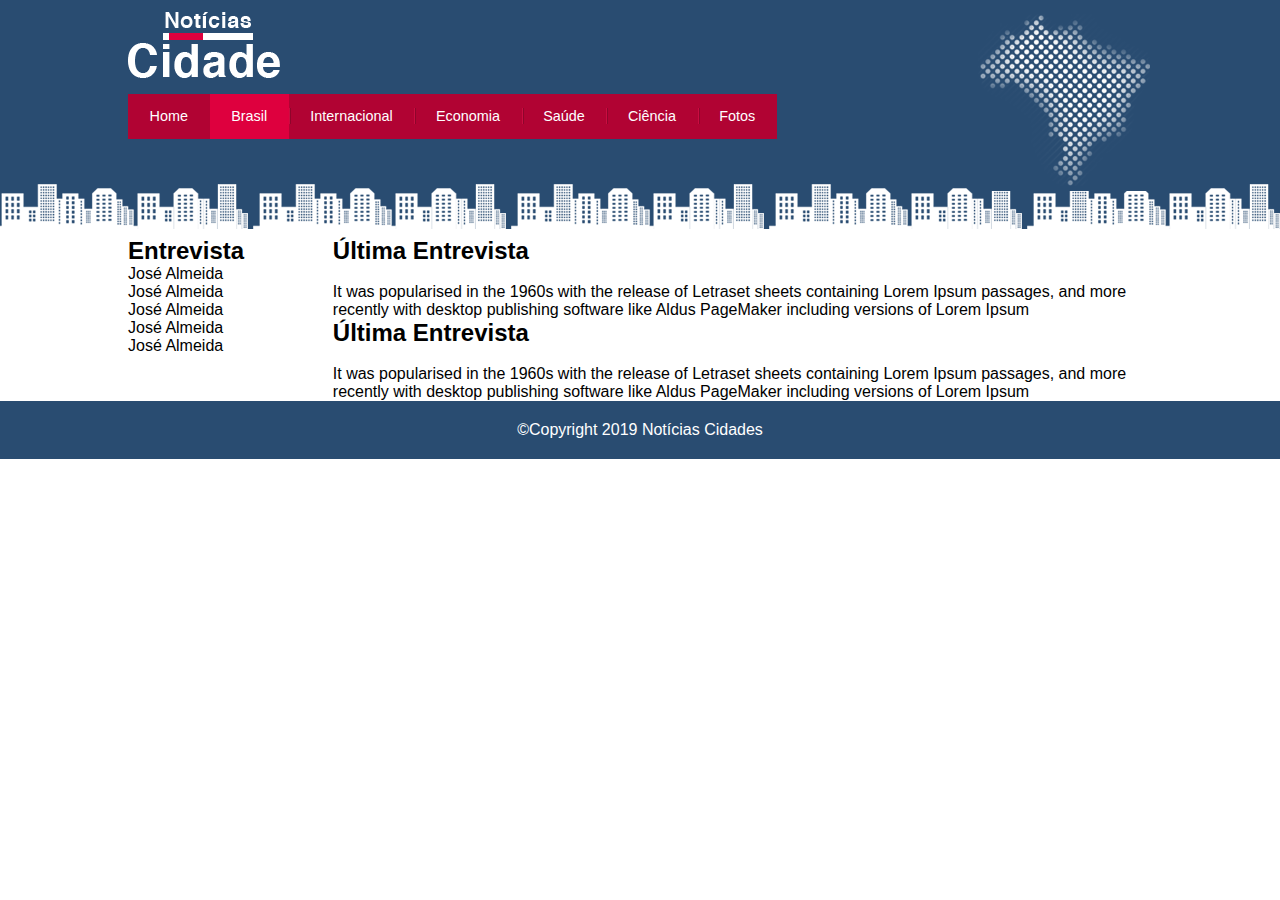
==== brasil.html @ 71422bfa "Layout diferentes quantidades de colunas padronizados no css" ====
<!DOCTYPE html>
<html>
<head>
	<title>Cidade Notícias</title>
	<meta charset="utf-8">
	<link rel="stylesheet" type="text/css" href="css/estilos.css">
</head>
<body id="duas_colunas" class="brasil">
	<div id="conteiner">
		<div id="estrutura">
			    <!--inicio topo-->
				<div id="topo">
						<h1 class="logo">Notícias Cidades</h1>

				  <ul id="navegacao">
					<li class="primeiro"><a id="home" href="index.html">Home</a></li>
					<li><a id="brasil" href="brasil.html">Brasil</a></li>
					<li><a id="internacional" href="">Internacional</a></li>
					<li><a id="economia" href="">Economia</a></li>
					<li><a id="saude" href="">Saúde</a></li>
					<li><a id="ciencia" href="">Ciência</a></li>
					<li><a id="fotos" href="fotos.html">Fotos</a></li>					
				</ul>
			</div>
			<!--fim topo-->
			<!--inicio corpo-->
		<div id="corpo">
			<div id="direita">
					<div id="primario">
						<div class="texto">
							<h2>Última Entrevista</h2>
							<img src="">
							<p>It was popularised in the 1960s with the release of Letraset sheets containing Lorem Ipsum passages, and more recently with desktop publishing software like Aldus PageMaker including versions of Lorem Ipsum</p>
						</div>
							<h2>Última Entrevista</h2>
							<div class="texto">
							<img src="">
							<p>It was popularised in the 1960s with the release of Letraset sheets containing Lorem Ipsum passages, and more recently with desktop publishing software like Aldus PageMaker including versions of Lorem Ipsum</p>
						</div>					
				</div>
		
			</div>
			<div id="esquerda">
					<div id="lateral">
					<h2>Entrevista</h2>
					<ul>
						<li>José Almeida</li>
						<li>José Almeida</li>
						<li>José Almeida</li>
						<li>José Almeida</li>
						<li>José Almeida</li>
					</ul>					
				</div>
			</div>
						
		</div>
			<!--fim corpo-->
		<div style="clear: both;"></div>
		</div>
		<div id="rodape">
			&copy;Copyright 2019 Notícias Cidades	

		</div>		
	</div>

</body>
</html>
---- css/estilos.css ----
*{
	margin: 0;
	padding: 0;
}
body{
	font-family: "Trebuchet Ms", Helvetica, sans-serif;	
	font-size: 1em;	
}
ul{
	margin: 0;
	padding: 0;
	list-style-type: none;
}

body.home #navegacao a#home,
body.brasil #navegacao a#brasil,
body.fotos #navegacao a#fotos{
	color: #fff;
	background:#de003e;
	cursor: text;

}
/*-----------------------------------------------*/

#conteiner{
	width: 100%;
	background: #fff url(../img/fundo.png)  top repeat-x ;
}
#estrutura{
	width: 80%;
	margin: 0 auto;
	padding-top: 10px;

}
#topo{

	width: 100%;
	height: 225px;
	background: url(../img/detalhe-topo.png) no-repeat top right;

}
.logo{
	text-indent: -3000px;
	background:url(../img/logo.png) no-repeat top left;
	margin:2px 0;
	height: 80px;
	
}

#topo ul{

	background: #b10333;
	float: left;
}

#topo ul li{
	float:left;
}

#topo ul a{
	font-size: 0.9em;
	display: block;
	padding: 0.5em 1.5em;
	line-height: 2.1em;
	text-decoration: none;
	color: #fff;
	background:url(../img/divisor.png) no-repeat left;
}

#topo ul .primeiro a{
	background:none;
}

#topo ul a:hover{
	color: #69001d;
}

#corpo{
	float: right;
}

#tres_colunas #direita,
#duas_colunas #direita{

	float: right;
	width: 80%;
}

#uma_colunas #direita{
	width: 100%;
}
 
 #esquerda{
	float: right;
	width: 20%;
}

#lateral, #news{
	width: 95%;
	float: left;
}
#tres_colunas #primario{
	width: 45%;
	float: left;	
}

#duas_colunas #primario,
#uma_colunas  #primario{
	width: 100%;
	float: left;	
}

 #secundario{
	width: 45%;
	float: left;	
}
#rodape{
	clear: both;
	background: #294c71;
	padding: 20px 0;
	margin: 0 auto;
	color: #fff;
	text-align: center;
}

.caixa{
	margin: 10px 0;
	font-size: 0.8em;
	padding:3px ; 
}

.caixa h2{
	background:#294c71;
	color: #fff;
	padding: 5px;

}

#news input{
	cursor: pointer;
	font-size: 0.9em;
}
#news input[type="text"]{
	
	display: block;
	padding-bottom: 2px;
	background-color: #fff;
	width: 98%;
	margin: 0 0 2px 0;
	
}

#news input[type="submit"]{
	border-radius: 3px;
	padding: 3px ;
	background-color: #b10333;
	border:1px solid #b10333;
	color: #fff;
}

#news input[type="submit"]:hover{
	background-color: #ccc;
	border:1px solid #ccc;
	color: black;
}

#lateral ul a{
	font-size: 0.9em;
	padding: 3px;
	display: block;
	line-height: 20px;
	color: #000;
	text-decoration: none;
	border-bottom: 1px solid #f3f3f3;
}

#lateral ul a:hover{
	color: #a1a1a1;
	background:#f9f9f9 url(../img/marcador.png) no-repeat left center;
	padding-left: 20px;
}
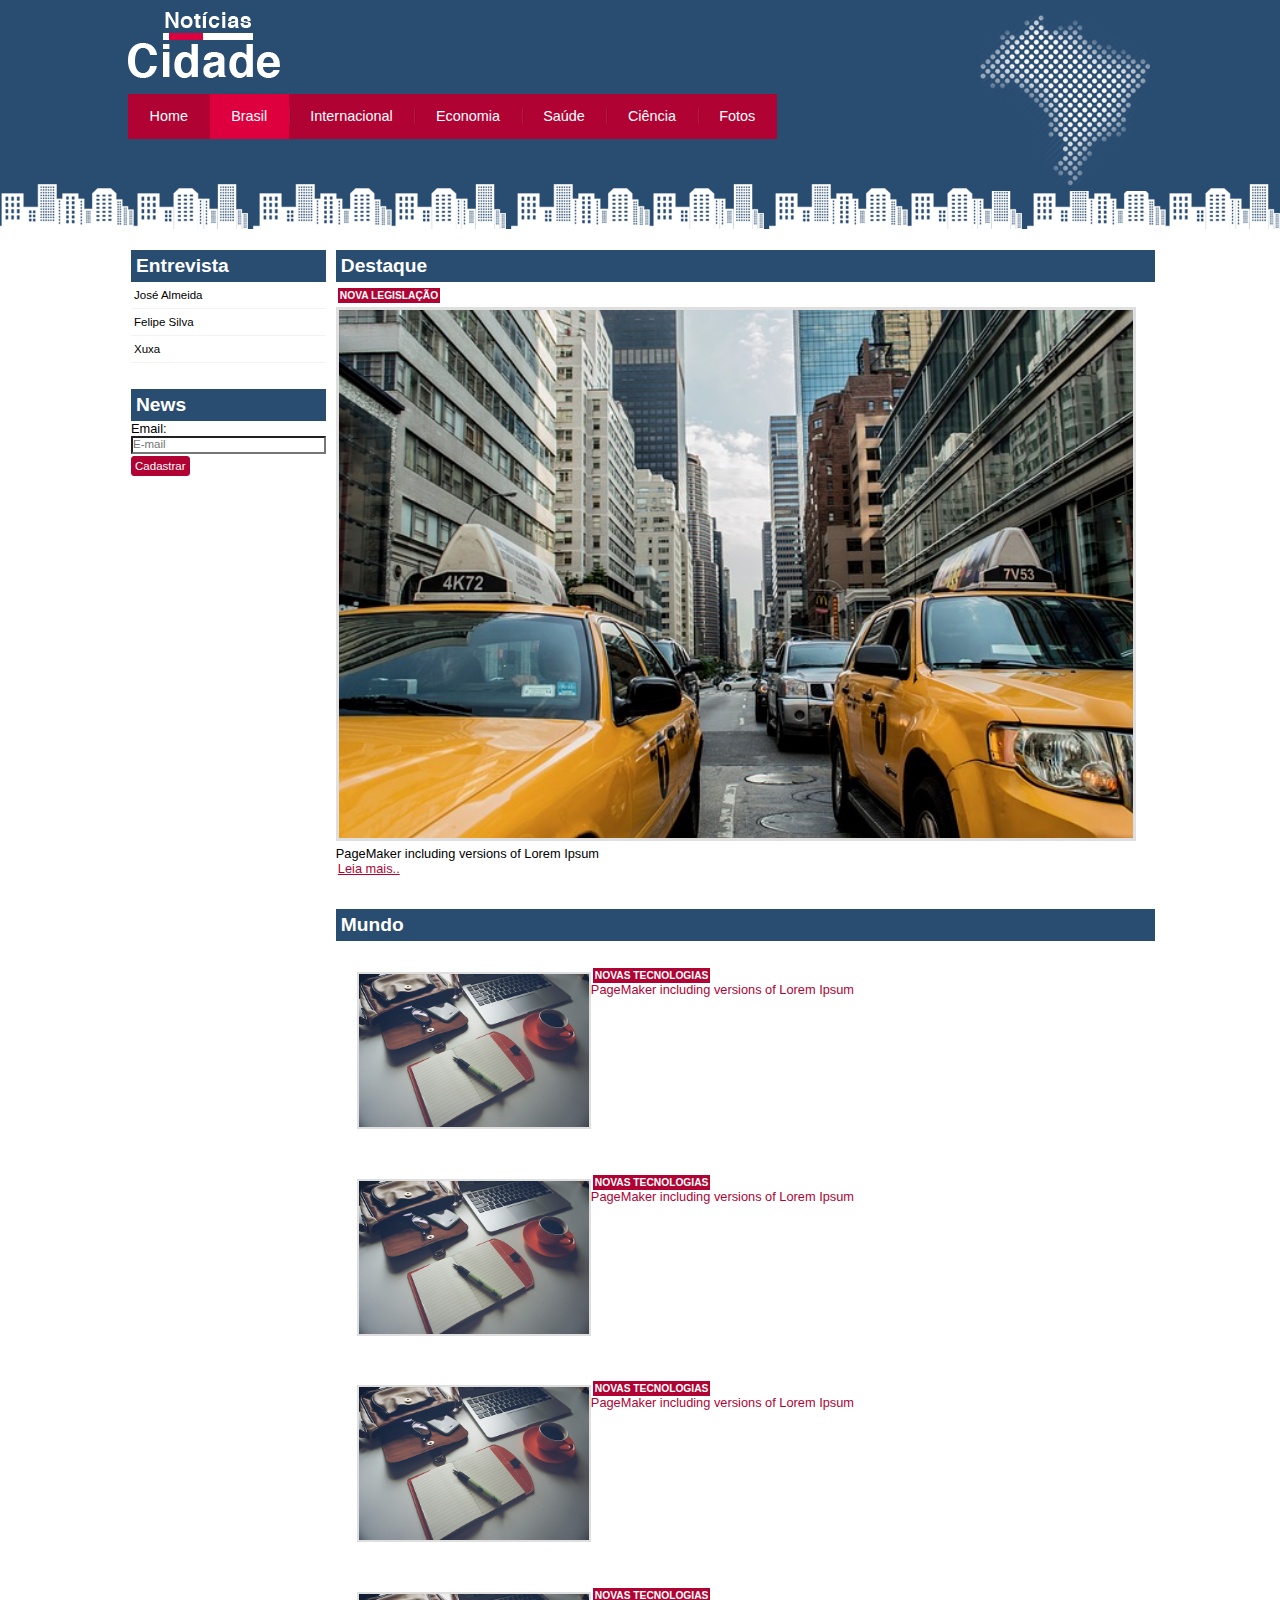
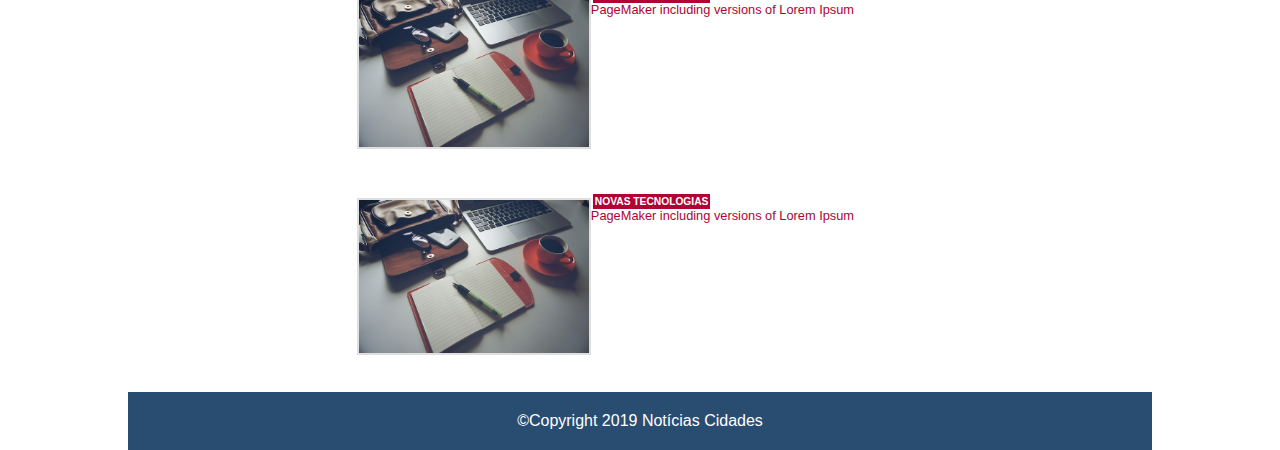
==== commit 4bd50a98: "Proeto Finalizado" ====
--- a/brasil.html
+++ b/brasil.html
@@ -26,37 +26,67 @@
 			<!--inicio corpo-->
 		<div id="corpo">
 			<div id="direita">
-					<div id="primario">
-						<div class="texto">
-							<h2>Última Entrevista</h2>
-							<img src="">
-							<p>It was popularised in the 1960s with the release of Letraset sheets containing Lorem Ipsum passages, and more recently with desktop publishing software like Aldus PageMaker including versions of Lorem Ipsum</p>
+				<div id="primario" class="caixa" >
+							<div class="texto">
+								<h2>Destaque</h2>
+								<h3>Nova Legislação</h3>
+								<img class="principal" src="img/taxi.jpg" >
+								<p>PageMaker including versions of Lorem Ipsum</p>
+								<a href="">Leia mais..</a>
+							</div>										
+				</div>
+				<!--ínicio lista_noticias-->
+						<div class="lista_noticias caixa">
+							<div class="texto">
+								<h2>Mundo</h2>
+
+								<ul>
+									<li><a href=""><img src="img/tecnologia.jpg"><h3>Novas Tecnologias</h3>
+									<p>PageMaker including versions of Lorem Ipsum</p></a></li>
+										<li><a href=""><img src="img/tecnologia.jpg"><h3>Novas Tecnologias</h3>
+									<p>PageMaker including versions of Lorem Ipsum</p></a></li>
+										<li><a href=""><img src="img/tecnologia.jpg"><h3>Novas Tecnologias</h3>
+									<p>PageMaker including versions of Lorem Ipsum</p></a></li>
+										<li><a href=""><img src="img/tecnologia.jpg"><h3>Novas Tecnologias</h3>
+									<p>PageMaker including versions of Lorem Ipsum</p></a></li>
+										<li><a href=""><img src="img/tecnologia.jpg"><h3>Novas Tecnologias</h3>
+									<p>PageMaker including versions of Lorem Ipsum</p></a></li>
+								</ul>
+								
+								
+																			
+							</div>
 						</div>
-							<h2>Última Entrevista</h2>
-							<div class="texto">
-							<img src="">
-							<p>It was popularised in the 1960s with the release of Letraset sheets containing Lorem Ipsum passages, and more recently with desktop publishing software like Aldus PageMaker including versions of Lorem Ipsum</p>
-						</div>					
+							<!--fim lista_noticias-->
 				</div>
-		
+					<!--inicio esquerda-->
+					<div id="esquerda">
+						<div id="lateral" class="caixa">
+							<h2 >Entrevista</h2>
+							<ul>
+								<li><a href="">José Almeida</a></li>
+								<li><a href="">Felipe Silva</a></li>
+								<li><a href="">Xuxa</a></li>
+							</ul>					
+						</div>
+						<div id="news" class="caixa">
+							<h2 >News</h2>
+							<form>
+								<div>
+									<label for="email">Email:</label>
+									<input type="text"  id="email" name="Email" placeholder="E-mail">		
+								</div>
+								<div>
+									<input type="submit"  value="Cadastrar">
+								</div>
+							</form>
+						</div>
+					</div>
+				<!--fim esquerda-->
 			</div>
-			<div id="esquerda">
-					<div id="lateral">
-					<h2>Entrevista</h2>
-					<ul>
-						<li>José Almeida</li>
-						<li>José Almeida</li>
-						<li>José Almeida</li>
-						<li>José Almeida</li>
-						<li>José Almeida</li>
-					</ul>					
-				</div>
-			</div>
-						
-		</div>
 			<!--fim corpo-->
 		<div style="clear: both;"></div>
-		</div>
+
 		<div id="rodape">
 			&copy;Copyright 2019 Notícias Cidades	
 
--- a/css/estilos.css
+++ b/css/estilos.css
@@ -19,6 +19,26 @@
 	background:#de003e;
 	cursor: text;
 
+}
+
+img{
+	margin: 5px  0 2px 0;
+	width:98%;
+	border:2px solid #dfdfdf;
+}
+
+img.principal{
+	width: 97%;
+	border: 3px solid #dfdfdf; 
+}
+
+a:link, a:visited{
+	color: #b10333;
+	padding: 2px;
+}
+
+a:hover{
+	color: #e50040;
 }
 /*-----------------------------------------------*/
 
@@ -99,13 +119,16 @@
 	width: 95%;
 	float: left;
 }
-#tres_colunas #primario{
-	width: 45%;
+#tres_colunas #primario,
+#tres_colunas .lista_noticias{
+	width: 40%;
 	float: left;	
 }
 
 #duas_colunas #primario,
-#uma_colunas  #primario{
+#uma_colunas  #primario,
+#duas_colunas .lista_noticias,
+#uma_colunas  .lista_noticias{
 	width: 100%;
 	float: left;	
 }
@@ -114,6 +137,48 @@
 	width: 45%;
 	float: left;	
 }
+ #secundario{
+	width: 45%;
+	float: left;	
+}
+
+.lista_noticias img{
+	float: left;
+	width: 30%;	
+}
+
+
+.lista_noticias a{
+	float: left;
+	text-decoration: none;
+
+	
+}
+
+.lista_noticias li {
+	float: left;
+	padding: 3px;
+	width: 95%;
+	margin: 2%;
+
+
+
+}
+
+.lista_noticias h3{
+	font-size: 0.8em;
+	padding: 0;
+	color: #3e7ab9;
+	background: none;
+}
+.ista_noticias p{
+	font-size: 0.7em;
+}
+
+.lista_noticias li:hover{
+	background:#eeeeee;
+}
+
 #rodape{
 	clear: both;
 	background: #294c71;
@@ -122,13 +187,11 @@
 	color: #fff;
 	text-align: center;
 }
-
 .caixa{
 	margin: 10px 0;
 	font-size: 0.8em;
 	padding:3px ; 
 }
-
 .caixa h2{
 	background:#294c71;
 	color: #fff;
@@ -178,4 +241,24 @@
 	color: #a1a1a1;
 	background:#f9f9f9 url(../img/marcador.png) no-repeat left center;
 	padding-left: 20px;
+}
+
+.texto h3{
+	text-transform: uppercase;
+	display: inline;
+	font-size: 0.8em;
+	margin: 2px;
+	padding: 2px;
+	background: #b10333;
+	color: #fff;	
+}
+
+.texto h2{
+	margin-bottom: 5px;
+}
+.texto {
+	margin-bottom: 7px;
+}
+h3.entrevista{
+	background:#de003e;
 }